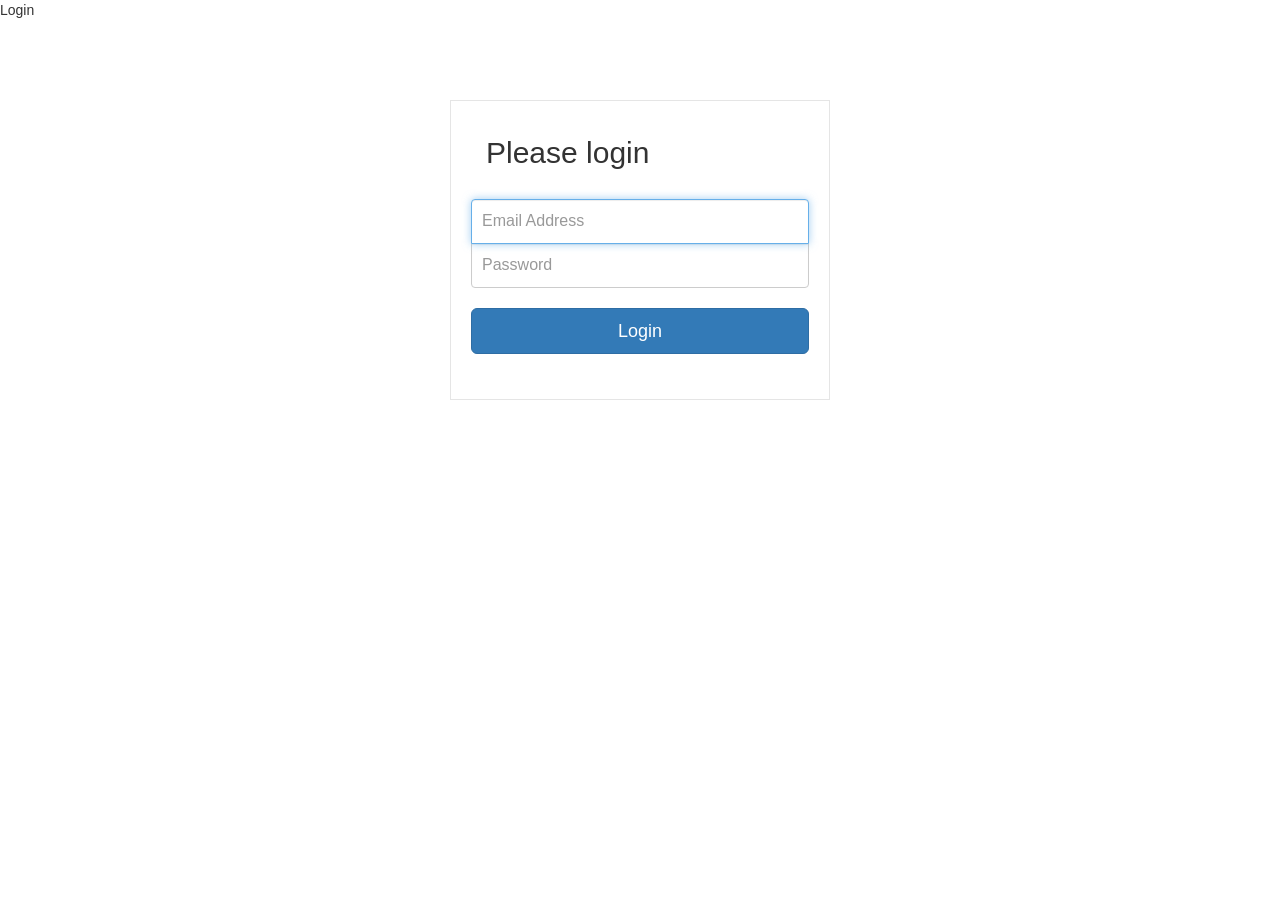
==== src/main/resources/static/index.html @ b87815b4 "UI chnages" ====
<!DOCTYPE html>


<head>
 <meta charset="utf-8">
<tile>Login</tile>
<meta http-equiv="Content-Type" content="text/html; charset=utf-8"/>
<meta name="viewport" content="width=device-width, initial-scale=1.0"/>
 <link type="text/css" rel="stylesheet" href="bootstrap/css/bootstrap.min.css" media="screen,projection" />
 <link type="text/css" rel="stylesheet" href="app.css" media="screen,projection" />

</head>

<body>

<body>
  <div class="wrapper">
    <form class="form-signin">       
      <h2 class="form-signin-heading">Please login</h2>
      <div class="row">
      <input type="text" class="form-control" name="username" placeholder="Email Address" required="" autofocus="" />
      </div>
      <div class="row">
      <input type="password" class="form-control" name="password" placeholder="Password" required=""/>  
      </div>  
            <div class="row">
  
      <button class="btn btn-lg btn-primary btn-block" type="submit">Login</button>   
      </div>
    </form>
  </div>
</body>
</body>
<script type="text/javascript" src="jquery-3.1.0.min.js"></script>
<script type="text/javascript" src="bootstrap/js/bootstrap.min.js"></script>





</html>
---- src/main/resources/static/app.css ----
.wrapper {	
	margin-top: 80px;
  margin-bottom: 80px;
}

.form-signin {
  max-width: 380px;
  padding: 15px 35px 45px;
  margin: 0 auto;
  background-color: #fff;
  border: 1px solid rgba(0,0,0,0.1);  

  .form-signin-heading,
	.checkbox {
	  margin-bottom: 30px;
	}

	.checkbox {
	  font-weight: normal;
	}

	.form-control {
	  position: relative;
	  font-size: 16px;
	  height: auto;
	  padding: 10px;
		@include box-sizing(border-box);

		&:focus {
		  z-index: 2;
		}
	}

	input[type="text"] {
	  margin-bottom: -1px;
	  border-bottom-left-radius: 0;
	  border-bottom-right-radius: 0;
	}

	input[type="password"] {
	  margin-bottom: 20px;
	  border-top-left-radius: 0;
	  border-top-right-radius: 0;
	}
}
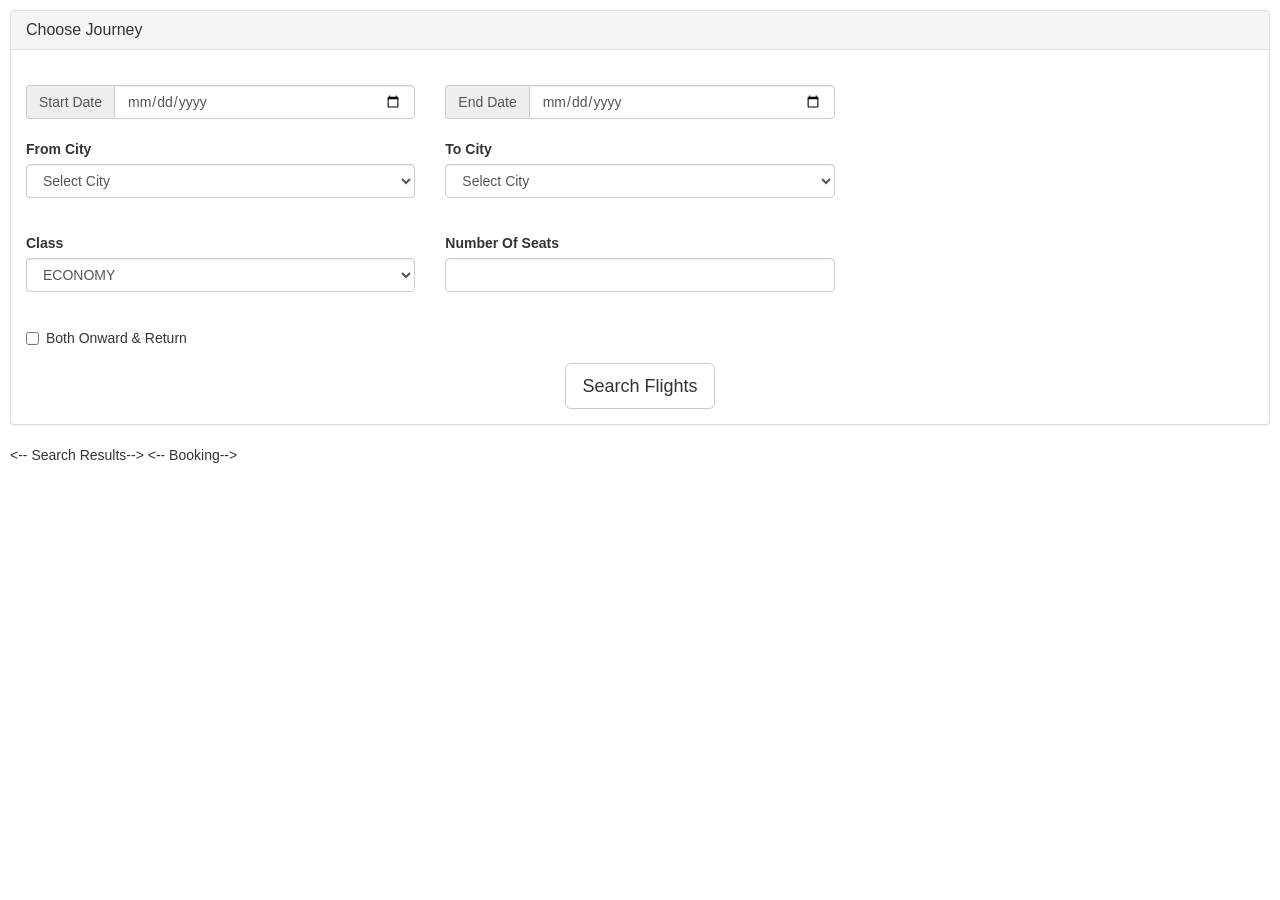
==== commit 62d155ed: "Added authentication functionality" ====
--- a/src/main/resources/static/index.html
+++ b/src/main/resources/static/index.html
@@ -2,40 +2,172 @@
 
 
 <head>
- <meta charset="utf-8">
-<tile>Login</tile>
-<meta http-equiv="Content-Type" content="text/html; charset=utf-8"/>
-<meta name="viewport" content="width=device-width, initial-scale=1.0"/>
- <link type="text/css" rel="stylesheet" href="bootstrap/css/bootstrap.min.css" media="screen,projection" />
- <link type="text/css" rel="stylesheet" href="app.css" media="screen,projection" />
+    <meta charset="utf-8">
+    <meta http-equiv="Content-Type" content="text/html; charset=utf-8" />
+    <meta name="viewport" content="width=device-width, initial-scale=1.0" />
+    <link type="text/css" rel="stylesheet" href="bootstrap/css/bootstrap.min.css" media="screen,projection" />
 
 </head>
 
-<body>
+<body style="margin-left: 10px;margin-right: 10px;margin-top: 10px;">
+    <div id='searchpanel' class="panel panel-default">
+        <div class="panel-heading">
+            <h3 class="panel-title">Choose Journey</h3>
+        </div>
+        <div class="panel-body">
+            <div class="row">
+                <div class="col-md-4 col-sm-6 col-xs-12" style="margin-top:20px">
+                    <div class="input-group">
+                        <span class="input-group-addon" id="basic-addon3">Start Date</span>
+                        <input type="date" class="form-control" id="fromdate" aria-describedby="basic-addon3">
+                    </div>
+                </div>
+                <div class="col-md-4 col-sm-6 col-xs-12" style="margin-top:20px">
+                    <div class="input-group ">
+                        <span class="input-group-addon" id="basic-addon3">End Date</span>
+                        <input type="date" class="form-control" id="todate" aria-describedby="basic-addon3">
+                    </div>
+                </div>
+            </div>
 
-<body>
-  <div class="wrapper">
-    <form class="form-signin">       
-      <h2 class="form-signin-heading">Please login</h2>
-      <div class="row">
-      <input type="text" class="form-control" name="username" placeholder="Email Address" required="" autofocus="" />
-      </div>
-      <div class="row">
-      <input type="password" class="form-control" name="password" placeholder="Password" required=""/>  
-      </div>  
+
             <div class="row">
-  
-      <button class="btn btn-lg btn-primary btn-block" type="submit">Login</button>   
-      </div>
-    </form>
-  </div>
-</body>
-</body>
-<script type="text/javascript" src="jquery-3.1.0.min.js"></script>
-<script type="text/javascript" src="bootstrap/js/bootstrap.min.js"></script>
+                <div class="col-md-4 col-sm-6 col-xs-12" style="margin-top:20px">
+
+                    <div class="form-group">
+                        <label for="fromcity">From City</label>
+                        <select class="form-control" id="fromcity">
+                        <option> Select City</option>
+                        <option>Bangalore</option>
+                        <option>Delhi</option>
+                        <option>Mumbai</option>
+                        <option>Chennai</option>
+                    </select>
+                    </div>
+                </div>
+                <div class="col-md-4 col-sm-6 col-xs-12" style="margin-top:20px">
+                    <div class="form-group">
+                        <label for="tocity">To City</label>
+                        <select class="form-control" id="tocity">
+                        <option>Select City</option>
+                        <option>Bangalore</option>
+                        <option>Delhi</option>
+                        <option>Mumbai</option>
+                        <option>Chennai</option>
+                    </select>
+                    </div>
+                </div>
+            </div>
+
+
+            <div class="row">
+
+                <div class="col-md-4 col-sm-6 col-xs-12" style="margin-top:20px">
+                    <div class="form-group">
+                        <label for="trip-class">Class</label>
+                        <select class="form-control" id="trip-class">
+                        <option>ECONOMY</option>
+                        <option>BUSINESS</option>
+
+                    </select>
+                    </div>
+                </div>
+
+                <div class="col-md-4 col-sm-6 col-xs-12" style="margin-top:20px">
+                    <div>
+                        <label for="numseat">Number Of Seats</label>
+                        <input type="number" class="form-control" id="numseat" aria-describedby="basic-addon3">
+                    </div>
+                </div>
+            </div>
+
+
+            <div class="row">
+                <div class="col-md-4 col-sm-6 col-xs-12" style="margin-top:20px">
+                    <div class="form-group">
+                        <label class="checkbox-inline"><input type="checkbox" id="returntrip">Both Onward & Return</label>
+                    </div>
+                </div>
+
+            </div>
+            <div class="row">
+                <center>
+
+                    <button class=" btn btn-default btn-lg" id="searchflights"> Search Flights </button>
+
+                </center>
+            </div>
+        </div>
 
 
 
 
 
-</html>+    </div>
+
+    <--  Search Results-->
+
+    <div id="searchresult" class="panel panel-default" hidden>
+
+        <div class="panel-heading">
+
+            <h5> Search Result</h5>
+
+        </div>
+
+        <div class="panel-body">
+            <div class="col-md-6 col-sm-6 col-xs-12" style="margin-top:20px">
+                <div id="on-detail">
+                    <h2>Onwards </h2>
+
+
+                </div>
+
+
+            </div>
+
+
+            <div class="col-md-6 col-sm-6 col-xs-12" style="margin-top:20px">
+                <div id="re-detail">
+                    <h2>Return </h2>
+
+                </div>
+            </div>
+            <center>
+
+                <button class=" btn btn-default btn-lg" id="proc-book"> Book </button>
+
+            </center>
+        </div>
+
+    </div>
+
+        <--  Booking-->
+ <div id="booking-details" class="panel panel-default" hidden>
+
+        <div class="panel-heading">
+
+            <h5> Provide Traveller details</h5>
+
+        </div>
+
+        <div class="panel-body">
+        
+        </div>
+<center>
+                <button class=" btn btn-default btn-lg" id="proceed-pay"> Proceed </button>
+            </center>
+    </div>
+
+
+
+    </div>
+
+
+</body>
+<script type="text/javascript" src="jquery-3.1.0.min.js"></script>
+<script type="text/javascript" src="bootstrap/js/bootstrap.min.js"></script>
+<script type="text/javascript" src="moment.min.js"></script>
+<script type="text/javascript" src="js/app.js"></script>
+
+</html
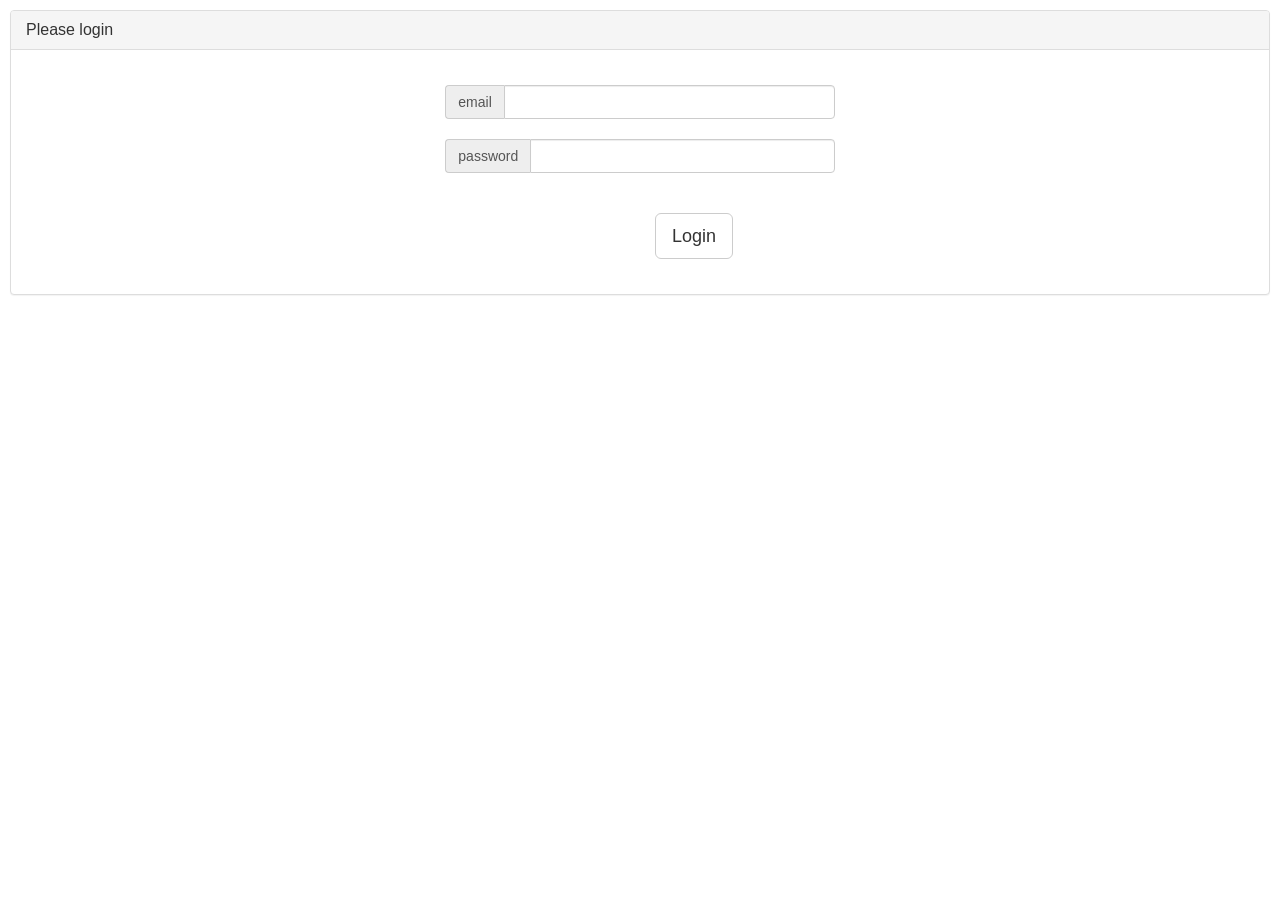
==== commit 80a07e34: "Updated UI" ====
--- a/src/main/resources/static/index.html
+++ b/src/main/resources/static/index.html
@@ -1,173 +1,169 @@
 <!DOCTYPE html>
 
-
+<html>
 <head>
     <meta charset="utf-8">
     <meta http-equiv="Content-Type" content="text/html; charset=utf-8" />
     <meta name="viewport" content="width=device-width, initial-scale=1.0" />
-    <link type="text/css" rel="stylesheet" href="bootstrap/css/bootstrap.min.css" media="screen,projection" />
-
+    <link type="text/css" rel="stylesheet" href="js/bootstrap/css/bootstrap.min.css" media="screen,projection" />
+	<title>Airline Reservation System</title>
+	
+	<script type="text/javascript" src="js/jquery-3.1.0.min.js"></script>
+	<script type="text/javascript" src="js/bootstrap/js/bootstrap.min.js"></script>
+	<script type="text/javascript" src="js/moment.min.js"></script>
+	<script type="text/javascript" src="js/app.js"></script>
 </head>
 
-<body style="margin-left: 10px;margin-right: 10px;margin-top: 10px;">
-    <div id='searchpanel' class="panel panel-default">
-        <div class="panel-heading">
-            <h3 class="panel-title">Choose Journey</h3>
+<body style="margin-left: 10px; margin-right: 10px; margin-top: 10px;">
+	<div id='loginpanel' class="panel panel-default">
+		<div class="panel-heading">
+            <h3 class="panel-title">Please login</h3>
         </div>
         <div class="panel-body">
-            <div class="row">
-                <div class="col-md-4 col-sm-6 col-xs-12" style="margin-top:20px">
+        	<div class="row">
+        		<div class="col-md-4 col-sm-6 col-xs-12 col-md-offset-4" style="margin-top:20px">
                     <div class="input-group">
-                        <span class="input-group-addon" id="basic-addon3">Start Date</span>
-                        <input type="date" class="form-control" id="fromdate" aria-describedby="basic-addon3">
+                        <span class="input-group-addon" id="basic-addon3">email</span>
+                        <input type="text" class="form-control" id="email" aria-describedby="basic-addon3">
                     </div>
                 </div>
-                <div class="col-md-4 col-sm-6 col-xs-12" style="margin-top:20px">
-                    <div class="input-group ">
-                        <span class="input-group-addon" id="basic-addon3">End Date</span>
-                        <input type="date" class="form-control" id="todate" aria-describedby="basic-addon3">
+        	</div>
+        	
+        	<div class="row">
+        		<div class="col-md-4 col-sm-6 col-xs-12 col-md-offset-4" style="margin-top:20px;margin-bottom:20px">
+                    <div class="input-group">
+                        <span class="input-group-addon" id="basic-addon3">password</span>
+                        <input type="password" class="form-control" id="password" aria-describedby="basic-addon3">
                     </div>
                 </div>
-            </div>
+        	</div>
+        	
+        	<div class="row">
+        		<div class="col-md-4 col-sm-6 col-xs-12 col-md-offset-6" style="margin-top:20px;margin-bottom:20px">
+        			<button class=" btn btn-default btn-lg" id="login">Login</button>
+        		</div>
+        	</div>
+        </div>
+	</div>
+	
+	<div id='searchpanel' class="panel panel-default" hidden>
+		<div class="panel-heading">
+			<h3 class="panel-title">Choose Journey</h3>
+		</div>
+		<div class="panel-body">
+			<div class="row">
+				<div class="col-md-4 col-sm-6 col-xs-12" style="margin-top: 20px">
+					<div class="input-group">
+						<span class="input-group-addon" id="basic-addon3">Start
+							Date</span> <input type="date" class="form-control" id="fromdate"
+							aria-describedby="basic-addon3">
+					</div>
+				</div>
+				<div class="col-md-4 col-sm-6 col-xs-12" style="margin-top: 20px">
+					<div class="input-group ">
+						<span class="input-group-addon" id="basic-addon3">End Date</span>
+						<input type="date" class="form-control" id="todate"
+							aria-describedby="basic-addon3">
+					</div>
+				</div>
+			</div>
 
+			<div class="row">
+				<div class="col-md-4 col-sm-6 col-xs-12" style="margin-top: 20px">
 
-            <div class="row">
-                <div class="col-md-4 col-sm-6 col-xs-12" style="margin-top:20px">
+					<div class="form-group">
+						<label for="fromcity">From City</label> <select
+							class="form-control" id="fromcity">
+							<option>Select City</option>
+							<option>Bangalore</option>
+							<option>Delhi</option>
+							<option>Mumbai</option>
+							<option>Chennai</option>
+						</select>
+					</div>
+				</div>
+				<div class="col-md-4 col-sm-6 col-xs-12" style="margin-top: 20px">
+					<div class="form-group">
+						<label for="tocity">To City</label> <select class="form-control"
+							id="tocity">
+							<option>Select City</option>
+							<option>Bangalore</option>
+							<option>Delhi</option>
+							<option>Mumbai</option>
+							<option>Chennai</option>
+						</select>
+					</div>
+				</div>
+			</div>
 
-                    <div class="form-group">
-                        <label for="fromcity">From City</label>
-                        <select class="form-control" id="fromcity">
-                        <option> Select City</option>
-                        <option>Bangalore</option>
-                        <option>Delhi</option>
-                        <option>Mumbai</option>
-                        <option>Chennai</option>
-                    </select>
-                    </div>
-                </div>
-                <div class="col-md-4 col-sm-6 col-xs-12" style="margin-top:20px">
-                    <div class="form-group">
-                        <label for="tocity">To City</label>
-                        <select class="form-control" id="tocity">
-                        <option>Select City</option>
-                        <option>Bangalore</option>
-                        <option>Delhi</option>
-                        <option>Mumbai</option>
-                        <option>Chennai</option>
-                    </select>
-                    </div>
-                </div>
-            </div>
+			<div class="row">
+				<div class="col-md-4 col-sm-6 col-xs-12" style="margin-top: 20px">
+					<div class="form-group">
+						<label for="trip-class">Class</label> <select class="form-control"
+							id="trip-class">
+							<option>ECONOMY</option>
+							<option>BUSINESS</option>
 
+						</select>
+					</div>
+				</div>
+				<div class="col-md-4 col-sm-6 col-xs-12" style="margin-top: 20px">
+					<div>
+						<label for="numseat">Number Of Seats</label> 
+						<input type="number" class="form-control" id="numseat" aria-describedby="basic-addon3">
+					</div>
+				</div>
+			</div>
 
-            <div class="row">
+			<div class="row">
+				<div class="col-md-4 col-sm-6 col-xs-12" style="margin-top: 20px">
+					<div class="form-group">
+						<label class="checkbox-inline"><input type="checkbox" id="returntrip">Both Onward & Return</label>
+					</div>
+				</div>
+			</div>
+			<div class="row">
+				<center>
+					<button class=" btn btn-default btn-lg" id="searchflights">Search Flights</button>
+				</center>
+			</div>
+		</div>
+	</div>
 
-                <div class="col-md-4 col-sm-6 col-xs-12" style="margin-top:20px">
-                    <div class="form-group">
-                        <label for="trip-class">Class</label>
-                        <select class="form-control" id="trip-class">
-                        <option>ECONOMY</option>
-                        <option>BUSINESS</option>
+	<div id="searchresult" class="panel panel-default" hidden>
+		<div class="panel-heading">
+			<h5>Search Result</h5>
+		</div>
+		<div class="panel-body">
+			<div class="col-md-6 col-sm-6 col-xs-12" style="margin-top: 20px">
+				<div id="on-detail">
+					<h2>Onwards</h2>
+				</div>
+			</div>
 
-                    </select>
-                    </div>
-                </div>
+			<div class="col-md-6 col-sm-6 col-xs-12" style="margin-top: 20px">
+				<div id="re-detail">
+					<h2>Return</h2>
+				</div>
+			</div>
+			<center>
+				<button class=" btn btn-default btn-lg" id="proc-book">Book</button>
+			</center>
+		</div>
+	</div>
 
-                <div class="col-md-4 col-sm-6 col-xs-12" style="margin-top:20px">
-                    <div>
-                        <label for="numseat">Number Of Seats</label>
-                        <input type="number" class="form-control" id="numseat" aria-describedby="basic-addon3">
-                    </div>
-                </div>
-            </div>
+	<div id="booking-details" class="panel panel-default" hidden>
+		<div class="panel-heading">
+			<h5>Provide Traveller details</h5>
+		</div>
 
+		<div class="panel-body"></div>
+		<center>
+			<button class=" btn btn-default btn-lg" id="proceed-pay">Proceed</button>
+		</center>
+	</div>
+	
+	
+</body>
 
-            <div class="row">
-                <div class="col-md-4 col-sm-6 col-xs-12" style="margin-top:20px">
-                    <div class="form-group">
-                        <label class="checkbox-inline"><input type="checkbox" id="returntrip">Both Onward & Return</label>
-                    </div>
-                </div>
-
-            </div>
-            <div class="row">
-                <center>
-
-                    <button class=" btn btn-default btn-lg" id="searchflights"> Search Flights </button>
-
-                </center>
-            </div>
-        </div>
-
-
-
-
-
-    </div>
-
-    <--  Search Results-->
-
-    <div id="searchresult" class="panel panel-default" hidden>
-
-        <div class="panel-heading">
-
-            <h5> Search Result</h5>
-
-        </div>
-
-        <div class="panel-body">
-            <div class="col-md-6 col-sm-6 col-xs-12" style="margin-top:20px">
-                <div id="on-detail">
-                    <h2>Onwards </h2>
-
-
-                </div>
-
-
-            </div>
-
-
-            <div class="col-md-6 col-sm-6 col-xs-12" style="margin-top:20px">
-                <div id="re-detail">
-                    <h2>Return </h2>
-
-                </div>
-            </div>
-            <center>
-
-                <button class=" btn btn-default btn-lg" id="proc-book"> Book </button>
-
-            </center>
-        </div>
-
-    </div>
-
-        <--  Booking-->
- <div id="booking-details" class="panel panel-default" hidden>
-
-        <div class="panel-heading">
-
-            <h5> Provide Traveller details</h5>
-
-        </div>
-
-        <div class="panel-body">
-        
-        </div>
-<center>
-                <button class=" btn btn-default btn-lg" id="proceed-pay"> Proceed </button>
-            </center>
-    </div>
-
-
-
-    </div>
-
-
-</body>
-<script type="text/javascript" src="jquery-3.1.0.min.js"></script>
-<script type="text/javascript" src="bootstrap/js/bootstrap.min.js"></script>
-<script type="text/javascript" src="moment.min.js"></script>
-<script type="text/javascript" src="js/app.js"></script>
-
-</html+</html>
